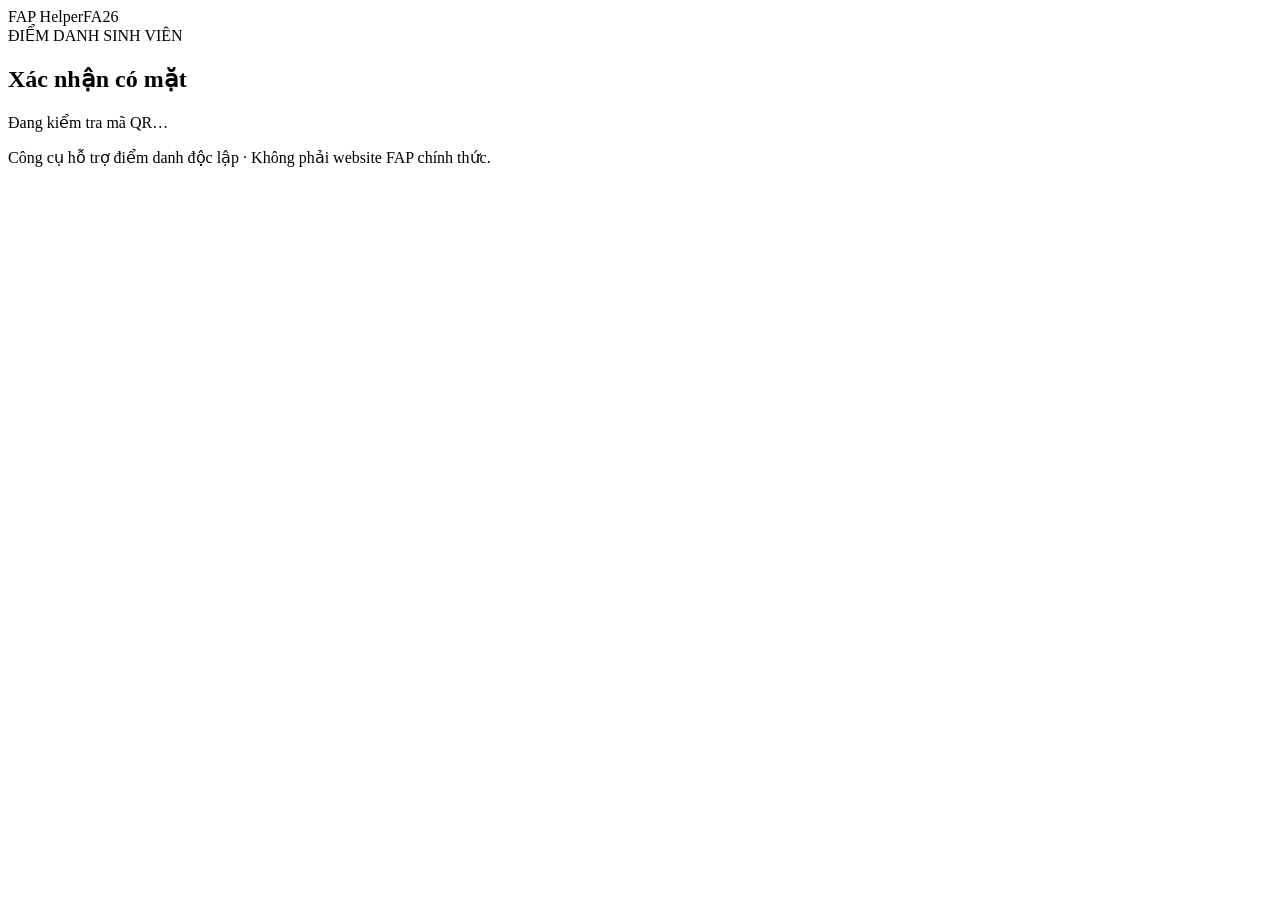
==== assets/student/index.html @ ac989426 "upload source code" ====
<!doctype html>
<html lang="vi">
<head>
  <meta charset="utf-8">
  <meta name="viewport" content="width=device-width,initial-scale=1">
  <meta name="color-scheme" content="light">
  <title>Điểm danh · FAP Helper</title>
  <link rel="stylesheet" href="/style.css">
  <script src="/app.js" defer></script>
  <script src="https://accounts.google.com/gsi/client" async defer></script>
</head>
<body>
<main>
  <header><span class="brand">FAP Helper</span><span class="term">FA26</span></header>
  <section class="card">
    <div class="eyebrow">ĐIỂM DANH SINH VIÊN</div>
    <h1>Xác nhận có mặt</h1>
    <p id="lesson" class="muted">Đang kiểm tra mã QR…</p>
    <p id="message" role="status" aria-live="polite"></p>
    <div id="login" hidden>
      <h2>1. Đăng nhập email của bạn</h2>
      <p>Dùng tài khoản Google có email trong danh sách lớp. Cho phép <strong>@gmail.com</strong> và <strong>@fpt.edu.vn</strong> theo cấu hình giảng viên.</p>
      <div id="google-button"></div>
      <p class="muted small">Đăng nhập qua Google. Trang này không yêu cầu mật khẩu FAP.</p>
    </div>
    <form id="attendance" hidden>
      <h2>2. Gửi điểm danh</h2>
      <div id="identity" class="identity"></div>
      <div id="secret-field" hidden>
        <label for="secret">Mã bí mật giảng viên cung cấp</label>
        <input id="secret" name="secret" inputmode="numeric" autocomplete="one-time-code" pattern="[0-9]{6}" maxlength="6" placeholder="6 chữ số">
        <p class="muted small">Nhập mã hiển thị trên màn hình giảng viên.</p>
      </div>
      <button id="submit" type="submit">Xác nhận có mặt</button>
    </form>
    <div id="success" hidden><div class="check">✓</div><h2>Đã ghi nhận có mặt</h2><p>Kết quả P đã được lưu cho buổi học này. Bạn có thể đóng trang.</p></div>
    <p id="expiry" class="muted small"></p>
  </section>
  <footer>Công cụ hỗ trợ điểm danh độc lập · Không phải website FAP chính thức.</footer>
</main>
</body>
</html>
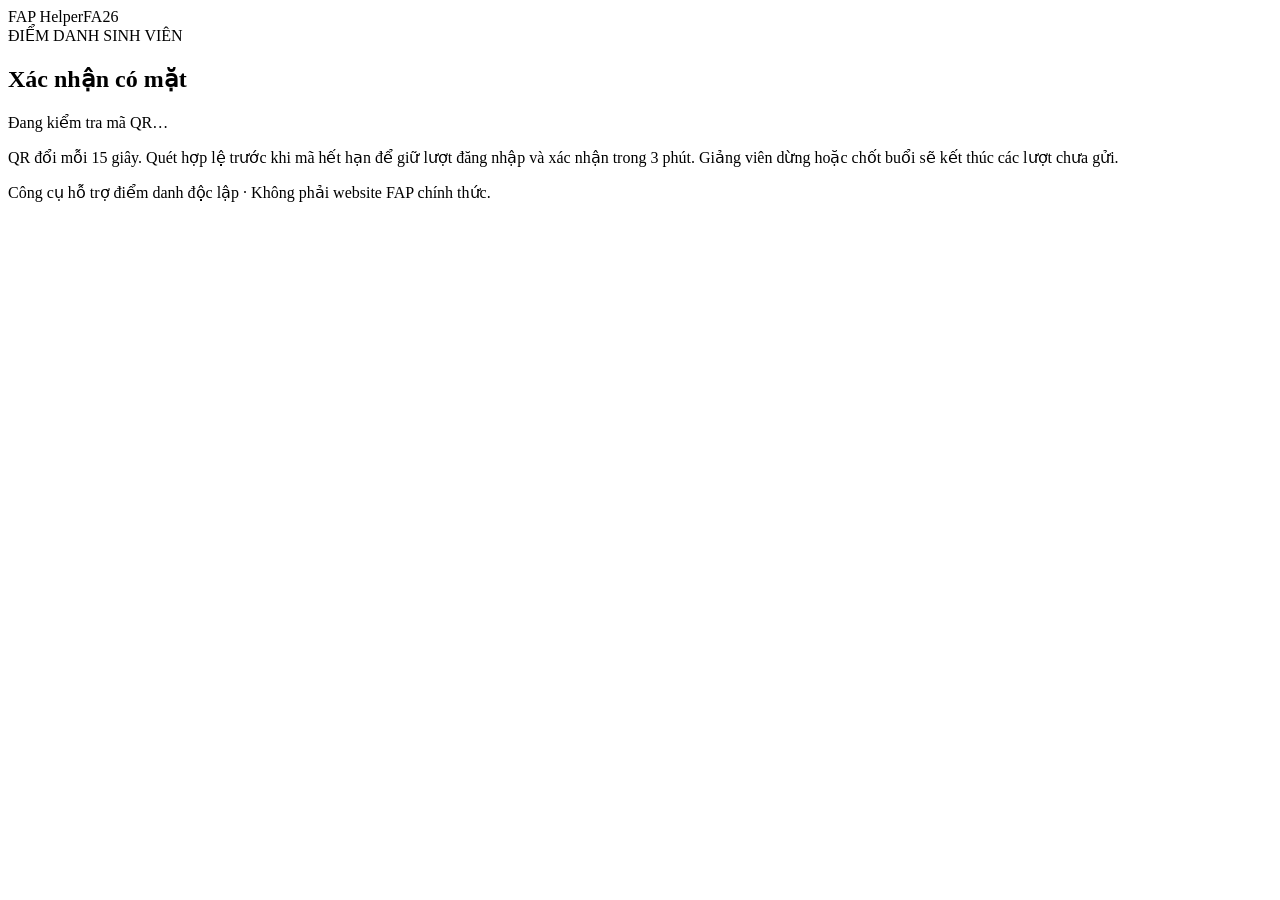
==== commit ca175f9d: "feat: unify teacher and student attendance workflows" ====
--- a/assets/student/index.html
+++ b/assets/student/index.html
@@ -17,6 +17,8 @@
     <h1>Xác nhận có mặt</h1>
     <p id="lesson" class="muted">Đang kiểm tra mã QR…</p>
     <p id="message" role="status" aria-live="polite"></p>
+    <button id="retry" type="button" hidden>Thử kết nối lại</button>
+    <p class="muted small">QR đổi mỗi 15 giây. Quét hợp lệ trước khi mã hết hạn để giữ lượt đăng nhập và xác nhận trong 3 phút. Giảng viên dừng hoặc chốt buổi sẽ kết thúc các lượt chưa gửi.</p>
     <div id="login" hidden>
       <h2>1. Đăng nhập email của bạn</h2>
       <p>Dùng tài khoản Google có email trong danh sách lớp. Cho phép <strong>@gmail.com</strong> và <strong>@fpt.edu.vn</strong> theo cấu hình giảng viên.</p>
@@ -33,7 +35,7 @@
       </div>
       <button id="submit" type="submit">Xác nhận có mặt</button>
     </form>
-    <div id="success" hidden><div class="check">✓</div><h2>Đã ghi nhận có mặt</h2><p>Kết quả P đã được lưu cho buổi học này. Bạn có thể đóng trang.</p></div>
+    <div id="success" hidden role="status" aria-live="polite"><div class="check">✓</div><h2 id="success-title">Đã ghi nhận có mặt</h2><p id="success-detail">Kết quả P đã được lưu cho buổi học này. Bạn có thể đóng trang.</p></div>
     <p id="expiry" class="muted small"></p>
   </section>
   <footer>Công cụ hỗ trợ điểm danh độc lập · Không phải website FAP chính thức.</footer>
